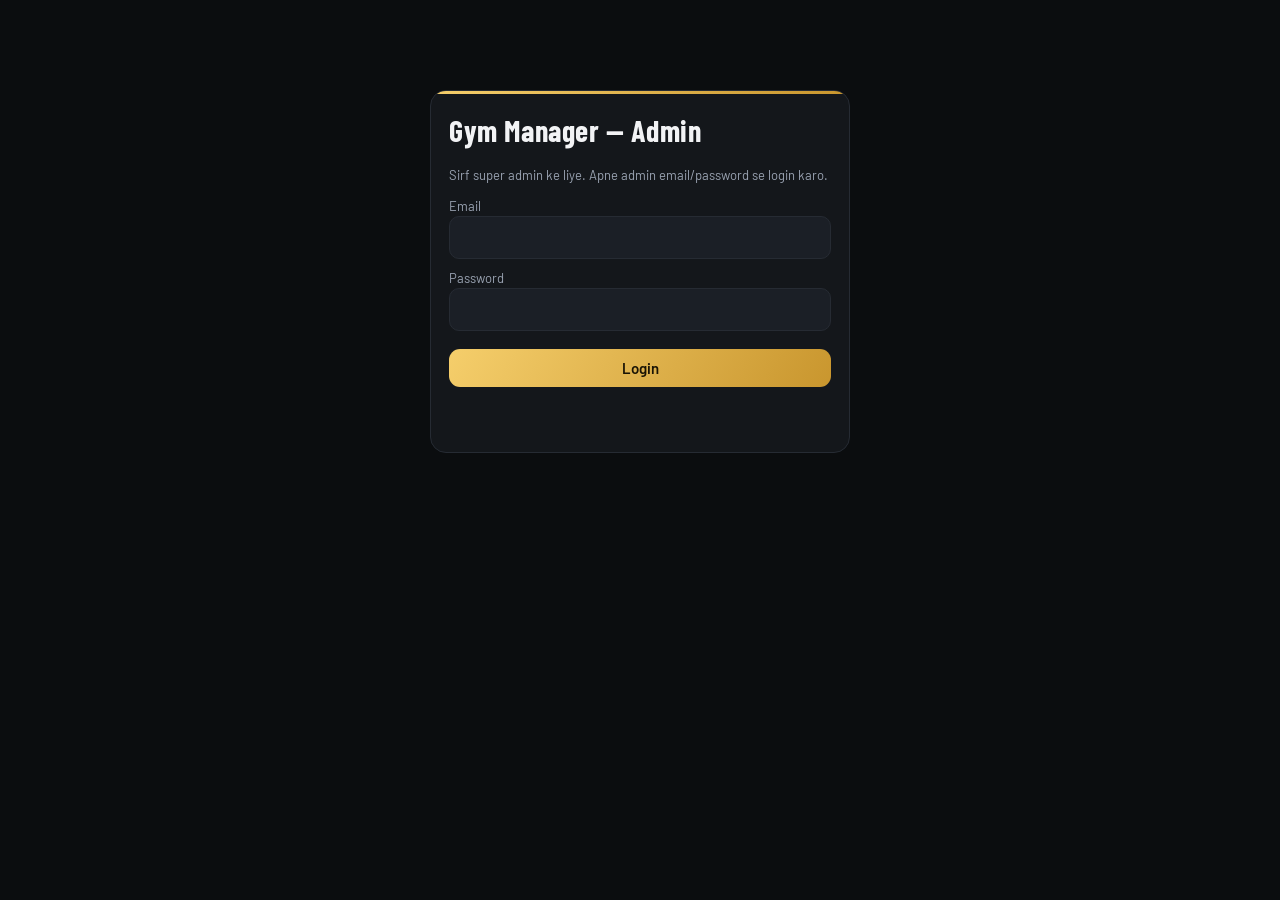
==== admin.html @ 83e6a974 "v7: super admin panel (Edge Function + admin.html)" ====
<!doctype html>
<html lang="en">
<head>
<meta charset="utf-8">
<meta name="viewport" content="width=device-width, initial-scale=1, viewport-fit=cover">
<meta name="robots" content="noindex, nofollow">
<title>Gym Manager — Admin</title>
<meta name="theme-color" content="#0B0D0F">
<link rel="icon" type="image/png" href="icon-192.png">
<link rel="preconnect" href="https://fonts.googleapis.com">
<link rel="preconnect" href="https://fonts.gstatic.com" crossorigin>
<link href="https://fonts.googleapis.com/css2?family=Barlow+Condensed:wght@600;700&family=Barlow:wght@400;500;600;700&display=swap" rel="stylesheet">
<style>
  :root{--bg:#0B0D0F;--card:#14171B;--card2:#1B1F26;--line:#262B33;--txt:#F2F3F5;--mute:#9AA3B2;--gold:#E3B341;--gold2:#F5CE6B;--grad:linear-gradient(120deg,#F5CE6B,#C9962E);--green:#43C579;--red:#E4574F;--r:16px}
  *{box-sizing:border-box} html,body{margin:0;background:var(--bg);color:var(--txt);font:16px/1.45 Barlow,system-ui,sans-serif}
  [hidden]{display:none!important}
  h1,h2{font-family:"Barlow Condensed",sans-serif;letter-spacing:.02em;margin:0}
  .wrap{max-width:860px;margin:0 auto;padding:18px 14px 60px}
  .card{background:var(--card);border:1px solid var(--line);border-radius:var(--r);padding:18px;margin-bottom:14px;position:relative;overflow:hidden}
  .card::before{content:"";position:absolute;top:0;left:0;right:0;height:3px;background:var(--grad)}
  label{display:block;font-size:13px;color:var(--mute);margin:10px 0 4px}
  input{width:100%;background:var(--card2);border:1px solid var(--line);border-radius:10px;color:var(--txt);padding:11px 12px;font:inherit}
  .btn{display:inline-flex;align-items:center;justify-content:center;gap:7px;background:var(--card2);border:1px solid var(--line);color:var(--txt);border-radius:11px;padding:10px 16px;font:600 15px Barlow;cursor:pointer;text-decoration:none}
  .btn.primary{background:var(--grad);color:#1A1405;border:0}
  .btn.danger{background:transparent;border-color:var(--red);color:#F08A84}
  .btn.small{padding:7px 12px;font-size:13px}
  .btn.wide{width:100%;margin-top:14px}
  .rowbtns{display:flex;gap:8px;flex-wrap:wrap;margin-top:12px}
  .pill{font-size:12px;font-weight:700;padding:3px 10px;border-radius:999px;white-space:nowrap}
  .pill.active{background:rgba(67,197,121,.16);color:#6FD598}
  .pill.trial{background:rgba(232,184,75,.16);color:var(--gold2)}
  .pill.locked{background:rgba(228,87,79,.16);color:#F08A84}
  .pill.none{background:rgba(154,163,178,.16);color:var(--mute)}
  .gym-head{display:flex;justify-content:space-between;align-items:flex-start;gap:10px}
  .gym-head b{font-size:19px}
  .small{color:var(--mute);font-size:13px}
  .stats{display:grid;grid-template-columns:repeat(4,1fr);gap:10px;margin-bottom:14px}
  .stat{background:var(--card);border:1px solid var(--line);border-radius:var(--r);padding:12px;text-align:center}
  .stat b{font:700 26px "Barlow Condensed";display:block}
  .stat small{color:var(--mute);font-size:12px}
  .userrow{display:flex;justify-content:space-between;align-items:center;gap:8px;background:var(--card2);border:1px solid var(--line);border-radius:10px;padding:8px 12px;margin-top:8px;flex-wrap:wrap}
  .topbar{display:flex;justify-content:space-between;align-items:center;margin-bottom:14px}
  .topbar h1{font-size:30px;background:var(--grad);-webkit-background-clip:text;background-clip:text;-webkit-text-fill-color:transparent;color:transparent}
  #loginView{max-width:420px;margin:8vh auto 0}
  #msg,#demoMsg{color:#F08A84;font-weight:600;min-height:1.3em;margin-top:10px}
  #demoResult{background:var(--card2);border:1px dashed var(--gold);border-radius:10px;padding:12px;margin-top:12px;white-space:pre-wrap;word-break:break-word;font-size:14px}
  .empty{color:var(--mute);text-align:center;padding:26px 10px}
  @media(max-width:560px){.stats{grid-template-columns:repeat(2,1fr)}}
</style>
</head>
<body>
<div class="wrap">

  <div id="loginView" hidden>
    <div class="card">
      <h1 style="font-size:30px">Gym Manager — Admin</h1>
      <p class="small">Sirf super admin ke liye. Apne admin email/password se login karo.</p>
      <form id="loginForm" autocomplete="on">
        <label>Email<input name="email" type="email" required autocomplete="username"></label>
        <label>Password<input name="password" type="password" required autocomplete="current-password"></label>
        <button class="btn primary wide">Login</button>
        <p id="msg" role="alert"></p>
      </form>
    </div>
  </div>

  <div id="panelView" hidden>
    <div class="topbar">
      <h1>Admin Panel</h1>
      <div style="display:flex;gap:8px">
        <button class="btn small" data-aact="refresh">Refresh</button>
        <button class="btn small" data-aact="logout">Logout</button>
      </div>
    </div>
    <p class="small" id="whoLine" style="margin-top:-8px"></p>

    <div class="stats" id="statStrip"></div>

    <div class="card">
      <h2 style="font-size:22px">Naya demo gym (7-day trial)</h2>
      <form id="demoForm" autocomplete="off">
        <label>Gym ka naam<input name="gymName" required placeholder="e.g. Power House Gym"></label>
        <label>Owner ka email<input name="email" type="email" required placeholder="owner@example.com"></label>
        <label>Owner ka password
          <span style="display:flex;gap:8px"><input name="password" id="demoPw" required minlength="6" placeholder="Login password">
          <button type="button" class="btn small" data-aact="genPw">Generate</button></span>
        </label>
        <button class="btn primary wide">Demo gym banao</button>
        <p id="demoMsg" role="alert"></p>
      </form>
      <div id="demoResult" hidden></div>
    </div>

    <h2 style="font-size:22px;margin:16px 0 10px">Saare gyms</h2>
    <div id="gymList"><div class="empty">Loading...</div></div>
  </div>

</div>
<script src="config.js"></script>
<script src="admin.js"></script>
</body>
</html>
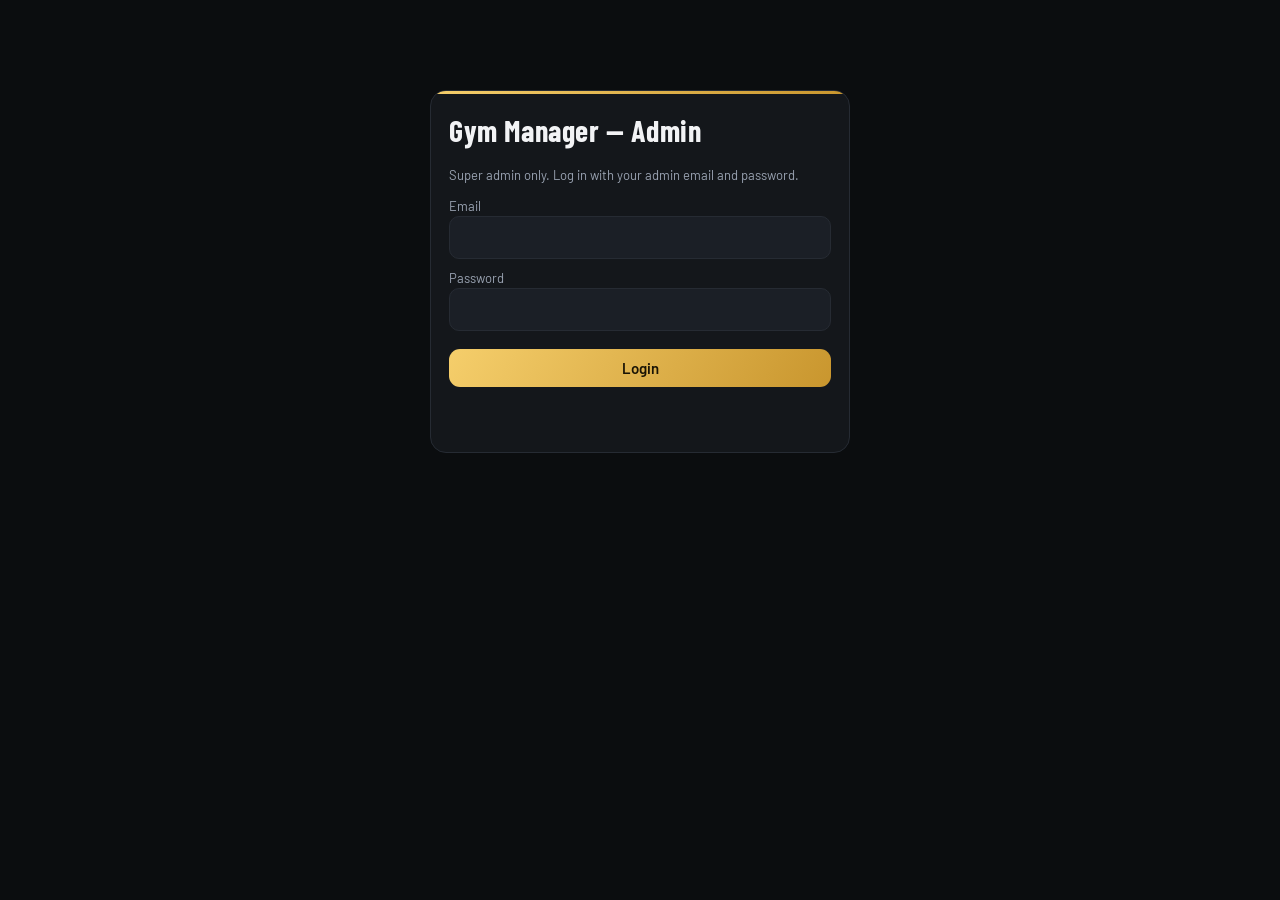
==== commit 1dc4c710: "v13: full English UI + exit counting (same QR toggles entry/exit with duration, inside-now count)" ====
--- a/admin.html
+++ b/admin.html
@@ -19,7 +19,7 @@
   .card{background:var(--card);border:1px solid var(--line);border-radius:var(--r);padding:18px;margin-bottom:14px;position:relative;overflow:hidden}
   .card::before{content:"";position:absolute;top:0;left:0;right:0;height:3px;background:var(--grad)}
   label{display:block;font-size:13px;color:var(--mute);margin:10px 0 4px}
-  input{width:100%;background:var(--card2);border:1px solid var(--line);border-radius:10px;color:var(--txt);padding:11px 12px;font:inherit}
+  input,select{width:100%;background:var(--card2);border:1px solid var(--line);border-radius:10px;color:var(--txt);padding:11px 12px;font:inherit}
   .btn{display:inline-flex;align-items:center;justify-content:center;gap:7px;background:var(--card2);border:1px solid var(--line);color:var(--txt);border-radius:11px;padding:10px 16px;font:600 15px Barlow;cursor:pointer;text-decoration:none}
   .btn.primary{background:var(--grad);color:#1A1405;border:0}
   .btn.danger{background:transparent;border-color:var(--red);color:#F08A84}
@@ -45,6 +45,9 @@
   #msg,#demoMsg{color:#F08A84;font-weight:600;min-height:1.3em;margin-top:10px}
   #demoResult{background:var(--card2);border:1px dashed var(--gold);border-radius:10px;padding:12px;margin-top:12px;white-space:pre-wrap;word-break:break-word;font-size:14px}
   .empty{color:var(--mute);text-align:center;padding:26px 10px}
+  .alertbox{border-radius:var(--r);padding:13px 16px;margin-bottom:12px;font-size:15px}
+  .alertbox.bad{background:rgba(228,87,79,.14);border:1px solid var(--red)}
+  .alertbox.warn{background:rgba(232,184,75,.12);border:1px solid var(--gold)}
   @media(max-width:560px){.stats{grid-template-columns:repeat(2,1fr)}}
 </style>
 </head>
@@ -54,7 +57,7 @@
   <div id="loginView" hidden>
     <div class="card">
       <h1 style="font-size:30px">Gym Manager — Admin</h1>
-      <p class="small">Sirf super admin ke liye. Apne admin email/password se login karo.</p>
+      <p class="small">Super admin only. Log in with your admin email and password.</p>
       <form id="loginForm" autocomplete="on">
         <label>Email<input name="email" type="email" required autocomplete="username"></label>
         <label>Password<input name="password" type="password" required autocomplete="current-password"></label>
@@ -74,25 +77,44 @@
     </div>
     <p class="small" id="whoLine" style="margin-top:-8px"></p>
 
-    <div class="stats" id="statStrip"></div>
+    <div class="rowbtns" style="margin-bottom:16px">
+      <button class="btn primary" data-atab="gyms" id="tabBtnGyms">All Gyms</button>
+      <button class="btn" data-atab="new" id="tabBtnNew">+ Create New Gym</button>
+    </div>
 
+    <div id="tabGyms">
+      <div id="alertStrip"></div>
+      <div class="stats" id="statStrip"></div>
+      <h2 style="font-size:22px;margin:16px 0 10px">All gyms</h2>
+      <div id="gymList"><div class="empty">Loading...</div></div>
+    </div>
+
+    <div id="tabNew" hidden>
     <div class="card">
-      <h2 style="font-size:22px">Naya demo gym (7-day trial)</h2>
+      <h2 style="font-size:22px">New gym — trial or direct paid</h2>
       <form id="demoForm" autocomplete="off">
-        <label>Gym ka naam<input name="gymName" required placeholder="e.g. Power House Gym"></label>
+        <label>Gym name<input name="gymName" required placeholder="e.g. Power House Gym"></label>
         <label>Owner ka email<input name="email" type="email" required placeholder="owner@example.com"></label>
         <label>Owner ka password
           <span style="display:flex;gap:8px"><input name="password" id="demoPw" required minlength="6" placeholder="Login password">
           <button type="button" class="btn small" data-aact="genPw">Generate</button></span>
         </label>
-        <button class="btn primary wide">Demo gym banao</button>
+        <label>Plan chunno
+          <select name="plan">
+            <option value="trial">Trial — 7 din FREE</option>
+            <option value="monthly">Monthly — 30 din (paid)</option>
+            <option value="quarterly">3 Months (paid)</option>
+            <option value="half">6 Months (paid)</option>
+            <option value="yearly">Yearly (paid)</option>
+            <option value="lifetime">Lifetime (paid)</option>
+          </select>
+        </label>
+        <button class="btn primary wide">Create gym</button>
         <p id="demoMsg" role="alert"></p>
       </form>
       <div id="demoResult" hidden></div>
     </div>
-
-    <h2 style="font-size:22px;margin:16px 0 10px">Saare gyms</h2>
-    <div id="gymList"><div class="empty">Loading...</div></div>
+    </div>
   </div>
 
 </div>
